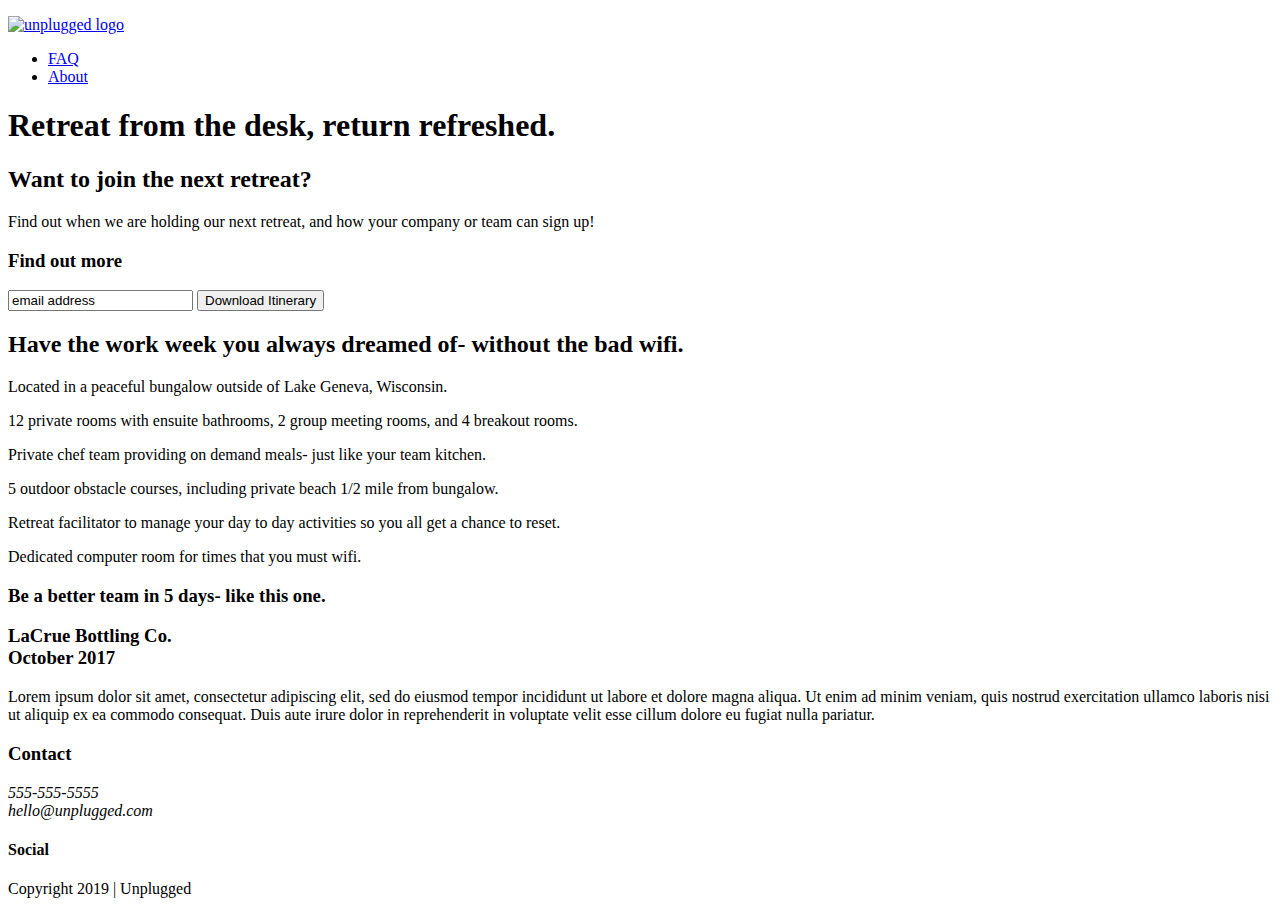
==== index.html @ 24179890 "Add files via upload" ====
<!doctype html>
<html class="no-js" lang="">

<head>
  <title>Unplugged</title>
  <meta charset="utf-8">
  <title></title>
  <meta name="description" content="">
  <meta name="viewport" content="width=device-width, initial-scale=1">

  <meta property="og:title" content="">
  <meta property="og:type" content="">
  <meta property="og:url" content="">
  <meta property="og:image" content="">

  <link rel="manifest" href="site.webmanifest">
  <link rel="apple-touch-icon" href="icon.png">
  <!-- Place favicon.ico in the root directory -->

  <link rel="stylesheet" href="css/normalize.css">
  <link rel="stylesheet" href="css/main.css">

  <meta name="theme-color" content="#fafafa">
</head>

<body>

  <!-- Add your site or application content here -->
  <p></p>
  <script src="js/vendor/modernizr-3.11.2.min.js"></script>
  <script src="js/plugins.js"></script>
  <script src="js/main.js"></script>

  <header>
    <header>
      <div class="content-wrapper">
          <a href="#"><img src="" alt="unplugged logo"></a>
          <div class="header-divider"></div>
          <nav>
               <ul>
                   <li><a href="faq/index.html" target="_blank">FAQ</a></li>
                   <li><a href="about/index.html" target="_blank">About</a></li>
               </ul>
          </nav>
      </div>
    </header>
 
  </header>
   
  <main>
   
    <section>
      <h1>Retreat from the desk, return refreshed.</h1>
      <h2>Want to join the next retreat?</h2>
      <p>Find out when we are holding our next retreat, and how your company or team can sign up!</p>
      <h3>Find out more</h3>
    </section>
   
    <aside>
      <div>
        <input type="text" name="name" value="email address">
        <input type="button" value="Download Itinerary">
      </div>
    </aside>

    <section class="features">
      <div class="content-wrapper">
        <h2>Have the work week you always dreamed of- without the bad wifi.</h2>
        <!-- Add your Features content here -->
        <article>
          <p class="fontawesome-icon"></p>
          <p class="features-item-description">Located in a peaceful bungalow outside of Lake Geneva, Wisconsin.</p>
        </article>
        <article>
          <p class="fontawesome-icon"></p>
          <p class="features-item-description">12 private rooms with ensuite bathrooms, 2 group meeting rooms, and 4 breakout rooms.</p>
        </article>
        <article>
          <p class="fontawesome-icon"></p>
          <p class="features-item-description">Private chef team providing on demand meals- just like your team kitchen.</p>
        </article>
        <article>
          <p class="fontawesome-icon"></p>
          <p class="features-item-description">5 outdoor obstacle courses, including private beach 1/2 mile from bungalow.</p>
        </article>
        <article>
          <p class="fontawesome-icon"></p>
          <p class="features-item-description">Retreat facilitator to manage your day to day activities so you all get a chance to reset.</p>
        </article>
        <article>
          <p class="fontawesome-icon"></p>
          <p class="features-item-description">Dedicated computer room for times that you must wifi.</p>
        </article>
      </div>
    </section>
    <section class="reviews">
      <h3>Be a better team in 5 days- like this one.</h3>
      <div class="content-wrapper">
      </div>
      <div>
        <article>
          <p class=""></p>
          <p class=""></p>
        </article>
        <h3>LaCrue Bottling Co.<br>October 2017</h3>
        <p>Lorem ipsum dolor sit amet, consectetur adipiscing elit, sed do eiusmod tempor incididunt ut labore et dolore magna aliqua. Ut enim ad minim veniam, quis nostrud exercitation ullamco laboris nisi ut aliquip ex ea commodo consequat. Duis aute irure dolor in reprehenderit in voluptate velit esse cillum dolore eu fugiat nulla pariatur.</p>
      </div>
    </section>
   
  </main> <!-- main wrapper -->
   
  <footer>
    <div class="content-wrapper">
      <div class="footer-content">
        <div class="contact">
          <h3>Contact</h3>
          <address>555-555-5555<br>hello@unplugged.com
          </address>
        </div>
          <div class="social">
            <h4>Social</h4>
              <div class="social-icons">
                <!-- other social links here --> 
                  <p><a href="https://www.facebook.com/yoursite" target="_blank"></a></p>
                  <p><a href="https://www.twitter.com/yoursite" target="_blank"></a></p>
                  <p><a href="https://www.instagram.com/yoursite" target="_blank"></a></p> 
              </div>
          </div>
      </div> <!-- footer content ends --> 
  </div> <!--footer content-wrapper ends-->
  
  <div class="copyright">
    <p>Copyright 2019 | Unplugged</p> 
  </div>
   
  </footer>

  <!-- Google Analytics: change UA-XXXXX-Y to be your site's ID. -->
  <script>
    window.ga = function () { ga.q.push(arguments) }; ga.q = []; ga.l = +new Date;
    ga('create', 'UA-XXXXX-Y', 'auto'); ga('set', 'anonymizeIp', true); ga('set', 'transport', 'beacon'); ga('send', 'pageview')
  </script>
  <script src="https://www.google-analytics.com/analytics.js" async></script>
</body>

</html>
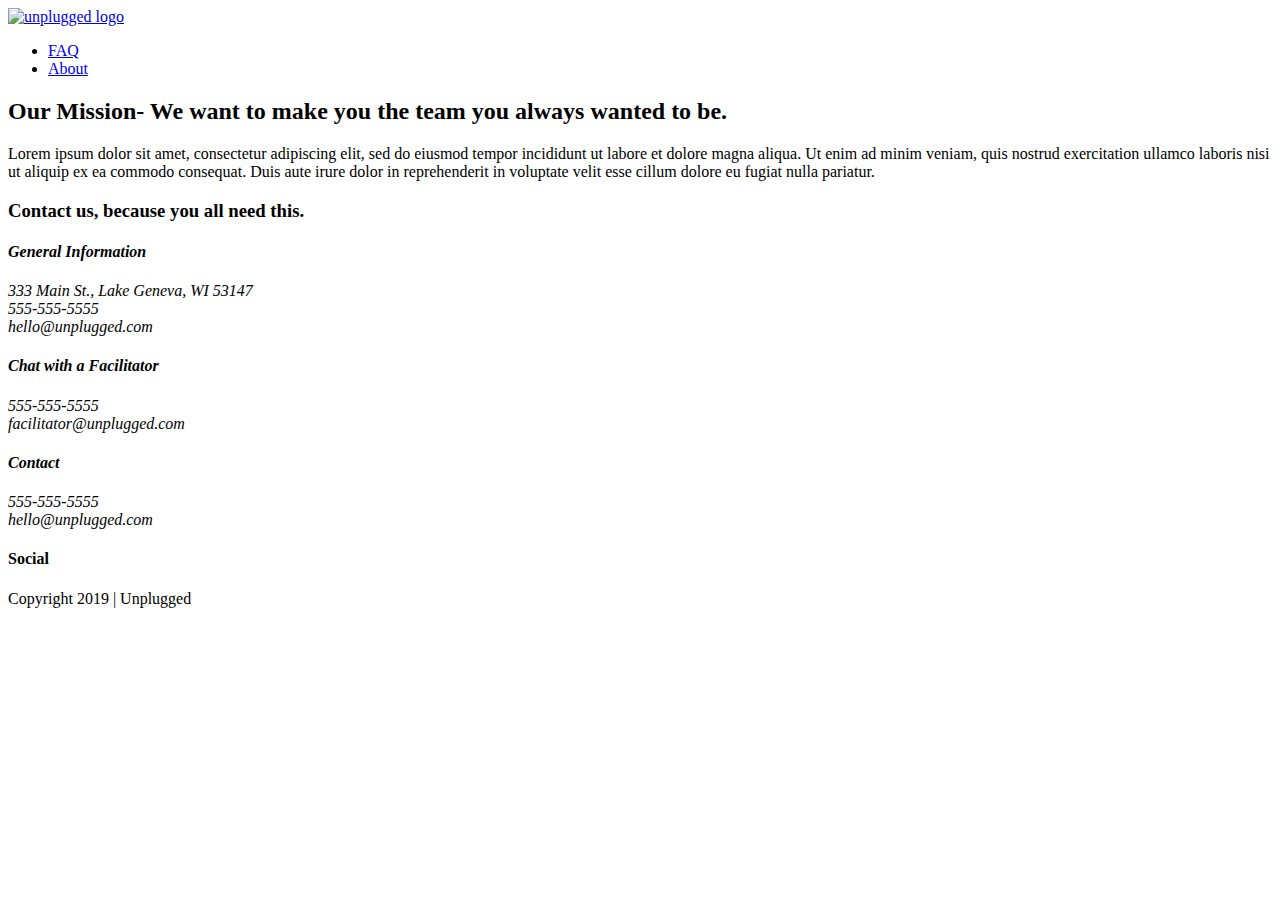
==== commit 62d6168c: "Add files via upload" ====
--- a/index.html
+++ b/index.html
@@ -2,9 +2,8 @@
 <html class="no-js" lang="">
 
 <head>
-  <title>Unplugged</title>
   <meta charset="utf-8">
-  <title></title>
+  <title>About Unplugged</title>
   <meta name="description" content="">
   <meta name="viewport" content="width=device-width, initial-scale=1">
 
@@ -13,23 +12,22 @@
   <meta property="og:url" content="">
   <meta property="og:image" content="">
 
-  <link rel="manifest" href="site.webmanifest">
-  <link rel="apple-touch-icon" href="icon.png">
+  <link rel="manifest" href="../site.webmanifest">
+  <link rel="apple-touch-icon" href="../icon.png">
   <!-- Place favicon.ico in the root directory -->
 
-  <link rel="stylesheet" href="css/normalize.css">
-  <link rel="stylesheet" href="css/main.css">
+  <link rel="stylesheet" href="../css/normalize.css">
+  <link rel="../stylesheet" href="../css/main.css">
 
-  <meta name="theme-color" content="#fafafa">
+  <meta name="../theme-color" content="#fafafa">
 </head>
 
 <body>
 
   <!-- Add your site or application content here -->
-  <p></p>
-  <script src="js/vendor/modernizr-3.11.2.min.js"></script>
-  <script src="js/plugins.js"></script>
-  <script src="js/main.js"></script>
+  <script src="../js/vendor/modernizr-3.11.2.min.js"></script>
+  <script src="../js/plugins.js"></script>
+  <script src="../js/main.js"></script>
 
   <header>
     <header>
@@ -38,85 +36,51 @@
           <div class="header-divider"></div>
           <nav>
                <ul>
-                   <li><a href="faq/index.html" target="_blank">FAQ</a></li>
-                   <li><a href="about/index.html" target="_blank">About</a></li>
+                   <li><a href="../faq/index.html" target="_blank">FAQ</a></li>
+                   <li><a href="../about/index.html" target="_blank">About</a></li>
                </ul>
           </nav>
       </div>
     </header>
  
   </header>
-   
+
   <main>
-   
-    <section>
-      <h1>Retreat from the desk, return refreshed.</h1>
-      <h2>Want to join the next retreat?</h2>
-      <p>Find out when we are holding our next retreat, and how your company or team can sign up!</p>
-      <h3>Find out more</h3>
-    </section>
-   
-    <aside>
-      <div>
-        <input type="text" name="name" value="email address">
-        <input type="button" value="Download Itinerary">
+    <section class="mission">
+      <div class="content-wrapper">
+          <div class="mission-content">
+            <h2>Our Mission- We want to make you the team you always wanted to be.</h2>
+            <p>Lorem ipsum dolor sit amet, consectetur adipiscing elit, sed do eiusmod tempor incididunt ut labore et dolore magna aliqua. Ut enim ad minim veniam, quis nostrud exercitation ullamco laboris nisi ut aliquip ex ea commodo consequat. Duis aute irure dolor in reprehenderit in voluptate velit esse cillum dolore eu fugiat nulla pariatur.</p>          
+          </div>
+      </div> <!-- mission content wrapper ends -->
+
+      <section  class="map">
+        <figure></figure>
+      </section>
+  </section> <!-- contact-info -->
+  <section class="contact-section">
+    <div class="content-wrapper">
+        <h3>Contact us, because you all need this.</h3>
+        <address>
+          <div class="column-one">
+            <h4>General Information</h4>
+            333 Main St., Lake Geneva, WI 53147<br>555-555-5555<br>hello@unplugged.com</p>
+            <h4>Chat with a Facilitator</h4>
+            <p>555-555-5555<br>facilitator@unplugged.com</p>
+            </div>
+          <div class="column-two">
+            <div class="contact">
+              <h4>Contact</h4>
+                <p>555-555-5555<br>hello@unplugged.com</p>
+            </div>
+          </address>
       </div>
-    </aside>
+   </section>
+  </main>
 
-    <section class="features">
-      <div class="content-wrapper">
-        <h2>Have the work week you always dreamed of- without the bad wifi.</h2>
-        <!-- Add your Features content here -->
-        <article>
-          <p class="fontawesome-icon"></p>
-          <p class="features-item-description">Located in a peaceful bungalow outside of Lake Geneva, Wisconsin.</p>
-        </article>
-        <article>
-          <p class="fontawesome-icon"></p>
-          <p class="features-item-description">12 private rooms with ensuite bathrooms, 2 group meeting rooms, and 4 breakout rooms.</p>
-        </article>
-        <article>
-          <p class="fontawesome-icon"></p>
-          <p class="features-item-description">Private chef team providing on demand meals- just like your team kitchen.</p>
-        </article>
-        <article>
-          <p class="fontawesome-icon"></p>
-          <p class="features-item-description">5 outdoor obstacle courses, including private beach 1/2 mile from bungalow.</p>
-        </article>
-        <article>
-          <p class="fontawesome-icon"></p>
-          <p class="features-item-description">Retreat facilitator to manage your day to day activities so you all get a chance to reset.</p>
-        </article>
-        <article>
-          <p class="fontawesome-icon"></p>
-          <p class="features-item-description">Dedicated computer room for times that you must wifi.</p>
-        </article>
-      </div>
-    </section>
-    <section class="reviews">
-      <h3>Be a better team in 5 days- like this one.</h3>
-      <div class="content-wrapper">
-      </div>
-      <div>
-        <article>
-          <p class=""></p>
-          <p class=""></p>
-        </article>
-        <h3>LaCrue Bottling Co.<br>October 2017</h3>
-        <p>Lorem ipsum dolor sit amet, consectetur adipiscing elit, sed do eiusmod tempor incididunt ut labore et dolore magna aliqua. Ut enim ad minim veniam, quis nostrud exercitation ullamco laboris nisi ut aliquip ex ea commodo consequat. Duis aute irure dolor in reprehenderit in voluptate velit esse cillum dolore eu fugiat nulla pariatur.</p>
-      </div>
-    </section>
-   
-  </main> <!-- main wrapper -->
-   
   <footer>
     <div class="content-wrapper">
       <div class="footer-content">
-        <div class="contact">
-          <h3>Contact</h3>
-          <address>555-555-5555<br>hello@unplugged.com
-          </address>
-        </div>
           <div class="social">
             <h4>Social</h4>
               <div class="social-icons">
